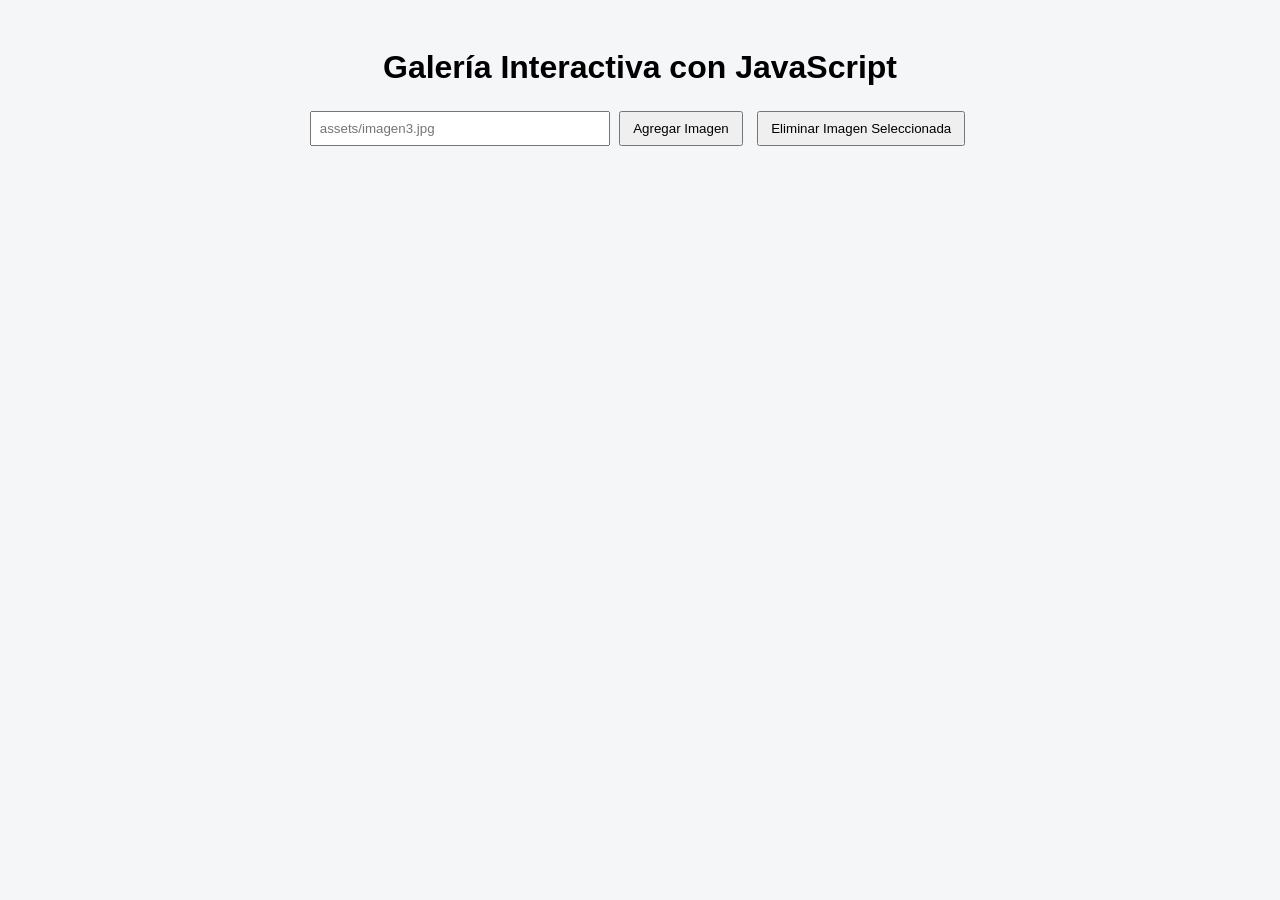
==== semana5/index.html @ bd8f49e9 "version 1" ====
<!DOCTYPE html>
<html lang="es">
<head>
    <meta charset="UTF-8">
    <title>Galería Interactiva con JavaScript</title>
    <link rel="stylesheet" href="styles.css">
</head>
<body>

    <h1>Galería Interactiva con JavaScript</h1>

    <div class="controls">
        <input
            type="text"
            id="imageUrl"
            placeholder="assets/imagen3.jpg"
        >
        <button id="addImage">Agregar Imagen</button>
        <button id="deleteImage">Eliminar Imagen Seleccionada</button>
    </div>

    <div id="gallery" class="gallery"></div>

    <script src="script.js"></script>
</body>
</html>
---- semana5/styles.css ----
body {
    font-family: Arial, sans-serif;
    background-color: #f4f6f8;
    padding: 20px;
    text-align: center;
}

h1 {
    margin-bottom: 20px;
}

.controls {
    margin-bottom: 20px;
}

input {
    width: 280px;
    padding: 8px;
}

button {
    padding: 8px 12px;
    margin: 5px;
    cursor: pointer;
}

.gallery {
    display: grid;
    grid-template-columns: repeat(auto-fill, minmax(160px, 1fr));
    gap: 15px;
    max-width: 900px;
    margin: auto;
}

.gallery img {
    width: 100%;
    height: 150px;
    object-fit: cover;
    cursor: pointer;
    border-radius: 8px;
    transition: transform 0.3s, box-shadow 0.3s;
}

.gallery img:hover {
    transform: scale(1.05);
}

.selected {
    border: 4px solid #007BFF;
    box-shadow: 0 0 15px #007BFF;
}
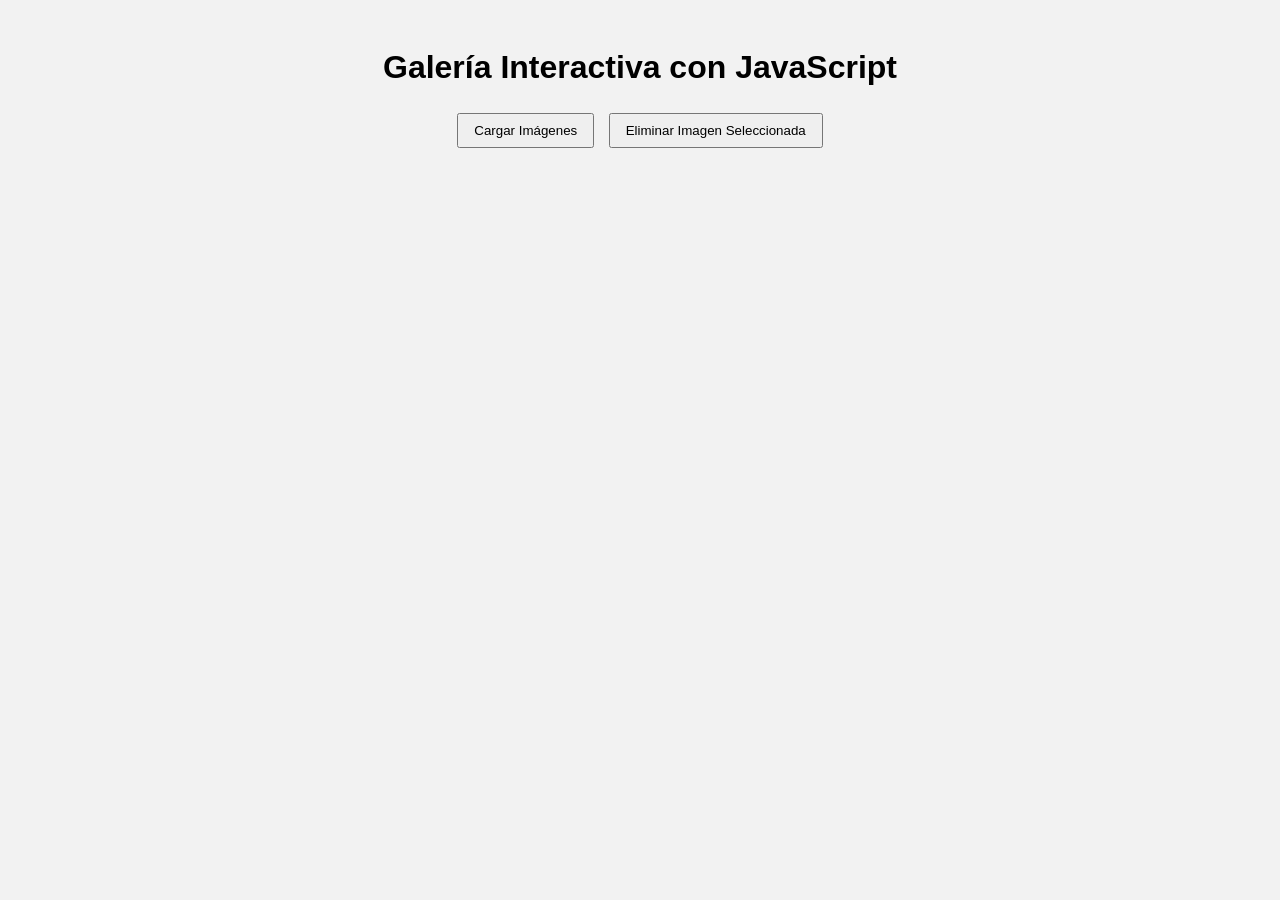
==== commit 0c358add: "version final" ====
--- a/semana5/index.html
+++ b/semana5/index.html
@@ -7,21 +7,18 @@
 </head>
 <body>
 
-    <h1>Galería Interactiva con JavaScript</h1>
+<h1>Galería Interactiva con JavaScript</h1>
 
-    <div class="controls">
-        <input
-            type="text"
-            id="imageUrl"
-            placeholder="assets/imagen3.jpg"
-        >
-        <button id="addImage">Agregar Imagen</button>
-        <button id="deleteImage">Eliminar Imagen Seleccionada</button>
-    </div>
+<div class="controls">
+    <button id="addImages">Cargar Imágenes</button>
+    <button id="deleteImage">Eliminar Imagen Seleccionada</button>
+</div>
 
-    <div id="gallery" class="gallery"></div>
+<div id="gallery" class="gallery"></div>
 
-    <script src="script.js"></script>
+<script src="script.js"></script>
 </body>
 </html>
 
+ 
+
--- a/semana5/styles.css
+++ b/semana5/styles.css
@@ -1,51 +1,34 @@
 body {
     font-family: Arial, sans-serif;
-    background-color: #f4f6f8;
+    text-align: center;
+    background-color: #f2f2f2;
     padding: 20px;
-    text-align: center;
-}
-
-h1 {
-    margin-bottom: 20px;
 }
 
 .controls {
     margin-bottom: 20px;
 }
 
-input {
-    width: 280px;
-    padding: 8px;
-}
-
 button {
-    padding: 8px 12px;
+    padding: 8px 15px;
     margin: 5px;
     cursor: pointer;
 }
 
 .gallery {
-    display: grid;
-    grid-template-columns: repeat(auto-fill, minmax(160px, 1fr));
+    display: flex;
+    justify-content: center;
     gap: 15px;
-    max-width: 900px;
-    margin: auto;
 }
 
 .gallery img {
-    width: 100%;
-    height: 150px;
+    width: 180px;
+    height: 140px;
     object-fit: cover;
+    border: 3px solid transparent;
     cursor: pointer;
-    border-radius: 8px;
-    transition: transform 0.3s, box-shadow 0.3s;
 }
 
-.gallery img:hover {
-    transform: scale(1.05);
+.gallery img.selected {
+    border: 4px solid blue;
 }
-
-.selected {
-    border: 4px solid #007BFF;
-    box-shadow: 0 0 15px #007BFF;
-}
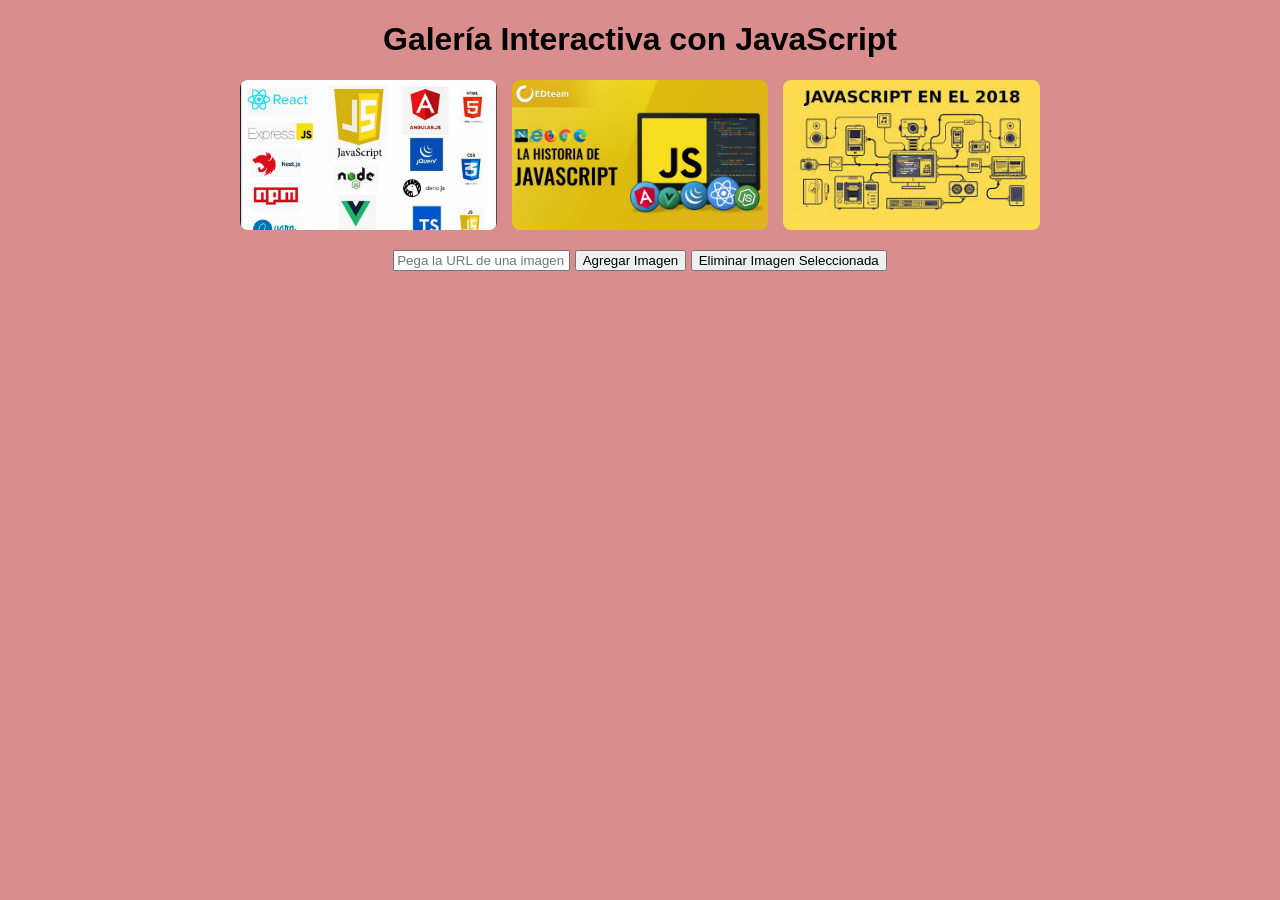
==== commit 1816f2b6: "correcion final" ====
--- a/semana5/index.html
+++ b/semana5/index.html
@@ -9,16 +9,22 @@
 
 <h1>Galería Interactiva con JavaScript</h1>
 
-<div class="controls">
-    <button id="addImages">Cargar Imágenes</button>
-    <button id="deleteImage">Eliminar Imagen Seleccionada</button>
+<div class="galeria" id="galeria">
+    <img src="assets/img/imagen3.jpg" alt="Imagen3">
+    <img src="assets/img/imagen4.jpg" alt="Imagen4">
+    <img src="assets/img/imagen5.jpg" alt="Imagen5">
 </div>
 
-<div id="gallery" class="gallery"></div>
+<div class="controles">
+    <input type="url" id="urlImagen" placeholder="Pega la URL de una imagen">
+    <button id="agregar">Agregar Imagen</button>
+    <button id="eliminar">Eliminar Imagen Seleccionada</button>
+</div>
 
 <script src="script.js"></script>
 </body>
 </html>
 
+
  
 
--- a/semana5/styles.css
+++ b/semana5/styles.css
@@ -1,34 +1,30 @@
 body {
     font-family: Arial, sans-serif;
     text-align: center;
-    background-color: #f2f2f2;
-    padding: 20px;
+    background-color: #d98d8d;
 }
 
-.controls {
-    margin-bottom: 20px;
+.galeria {
+    display: grid;
+    grid-template-columns: repeat(auto-fill, minmax(200px, 1fr));
+    gap: 15px;
+    max-width: 800px;
+    margin: 20px auto;
 }
 
-button {
-    padding: 8px 15px;
-    margin: 5px;
+.galeria img {
+    width: 100%;
+    height: 150px;
+    object-fit: cover;
     cursor: pointer;
+    border-radius: 8px;
 }
 
-.gallery {
-    display: flex;
-    justify-content: center;
-    gap: 15px;
+.galeria img.seleccionada {
+    border: 4px solid #007BFF;
 }
 
-.gallery img {
-    width: 180px;
-    height: 140px;
-    object-fit: cover;
-    border: 3px solid transparent;
-    cursor: pointer;
+.controles {
+    margin-top: 20px;
 }
 
-.gallery img.selected {
-    border: 4px solid blue;
-}
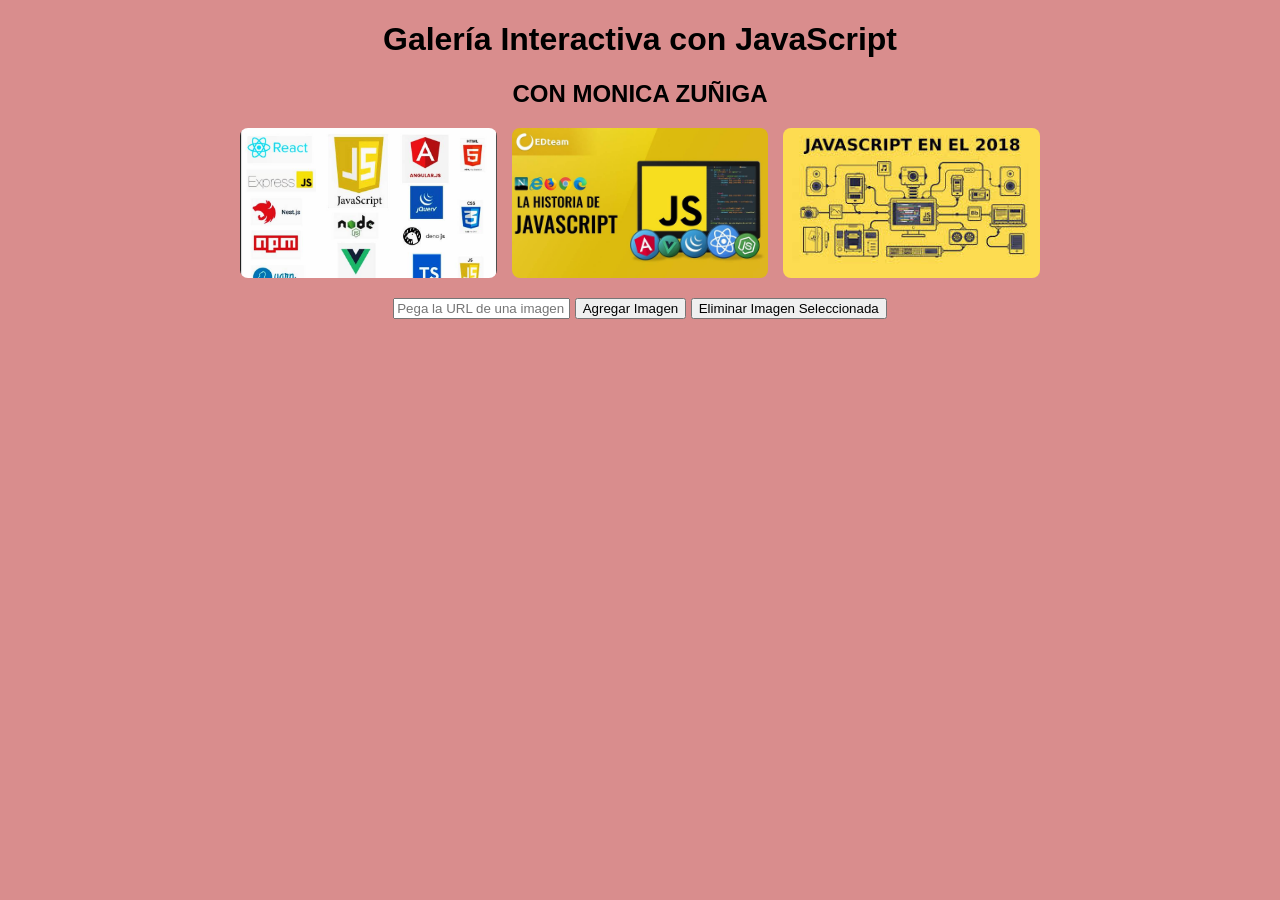
==== commit d54b95e4: "VERSION FINAL" ====
--- a/semana5/index.html
+++ b/semana5/index.html
@@ -8,6 +8,7 @@
 <body>
 
 <h1>Galería Interactiva con JavaScript</h1>
+<h2> CON MONICA ZUÑIGA</h2>
 
 <div class="galeria" id="galeria">
     <img src="assets/img/imagen3.jpg" alt="Imagen3">
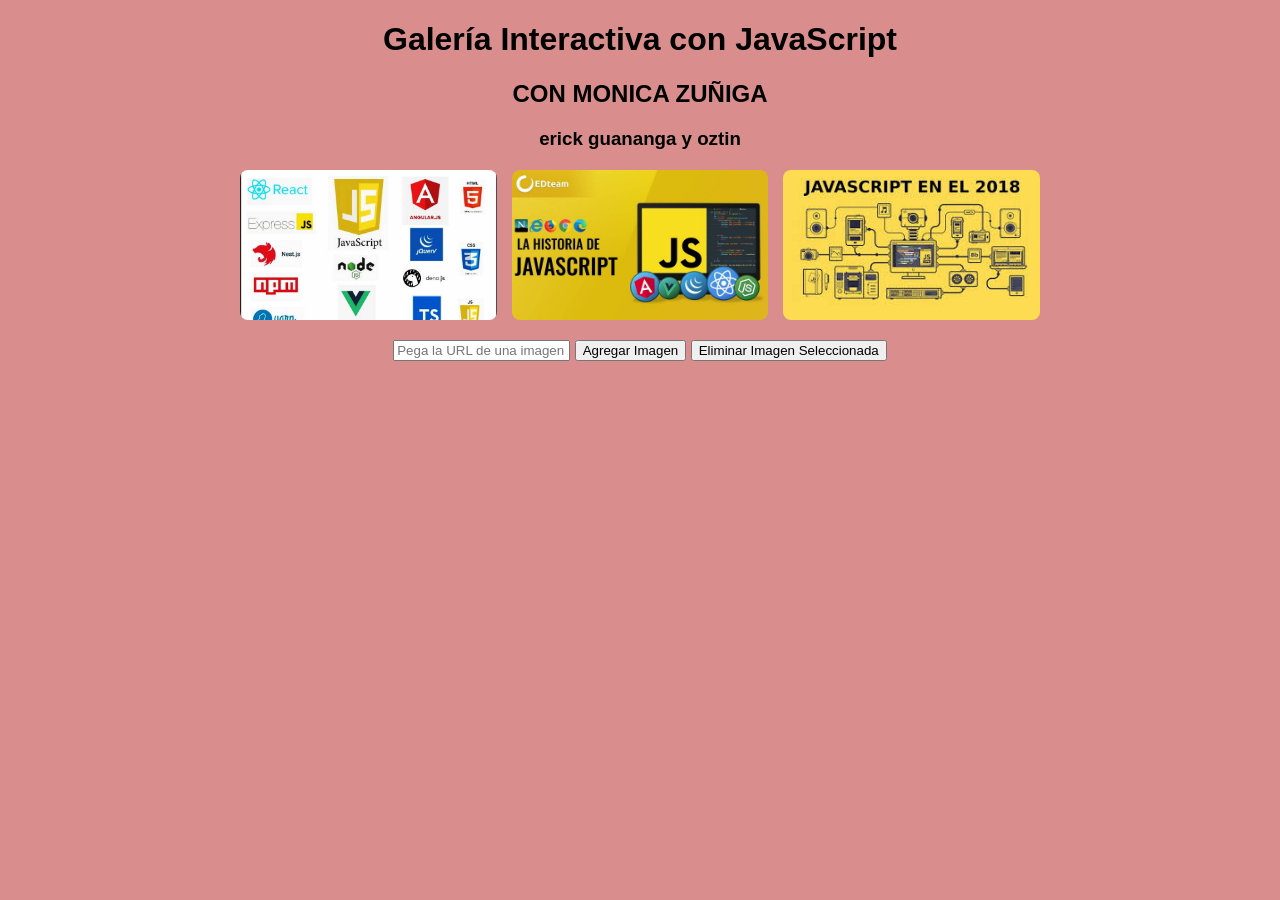
==== commit 2f848ad1: "correccion" ====
--- a/semana5/index.html
+++ b/semana5/index.html
@@ -9,7 +9,7 @@
 
 <h1>Galería Interactiva con JavaScript</h1>
 <h2> CON MONICA ZUÑIGA</h2>
-
+<h3>erick guananga y oztin </h3>
 <div class="galeria" id="galeria">
     <img src="assets/img/imagen3.jpg" alt="Imagen3">
     <img src="assets/img/imagen4.jpg" alt="Imagen4">
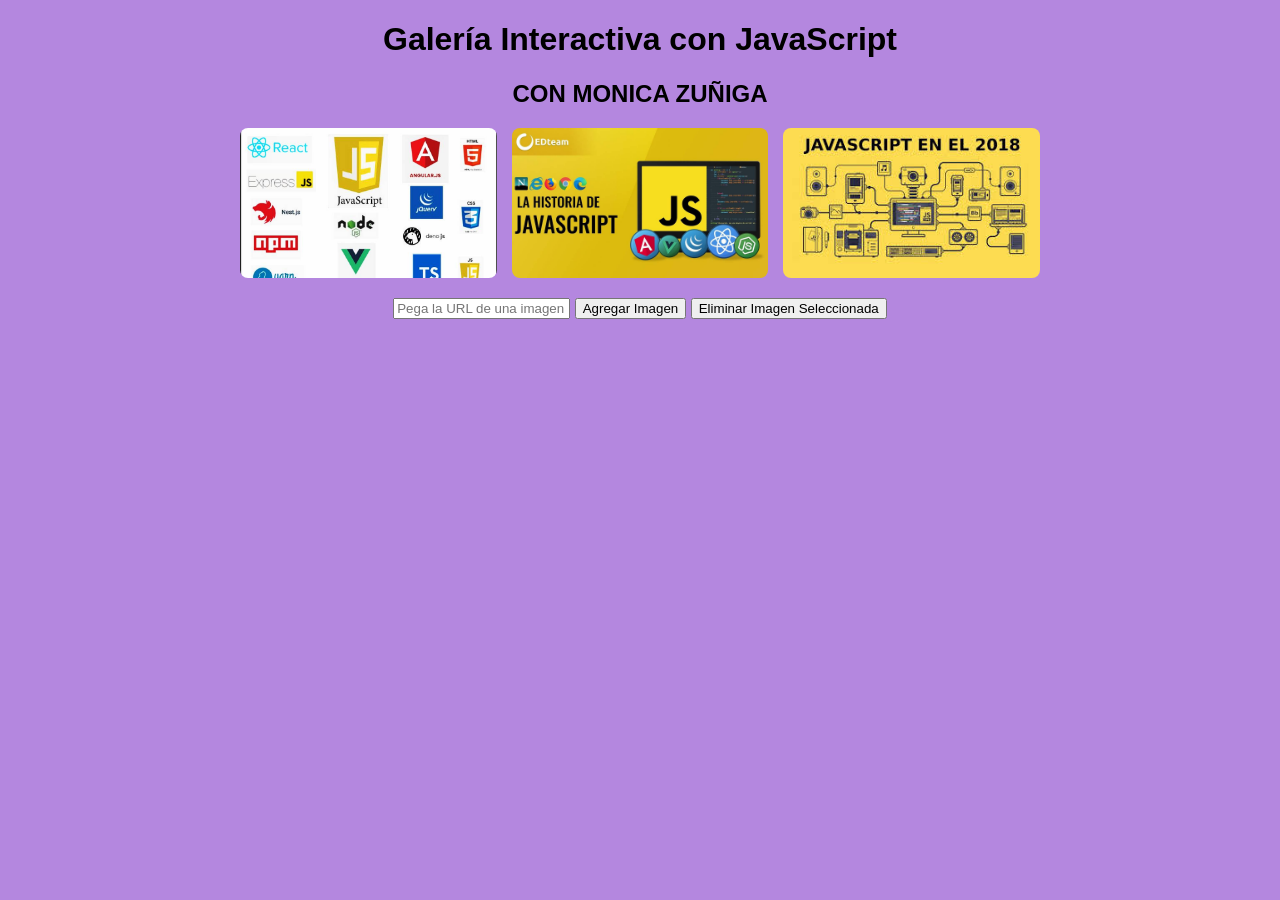
==== commit d0c9ccd1: "version final" ====
--- a/semana5/index.html
+++ b/semana5/index.html
@@ -9,7 +9,7 @@
 
 <h1>Galería Interactiva con JavaScript</h1>
 <h2> CON MONICA ZUÑIGA</h2>
-<h3>erick guananga y oztin </h3>
+
 <div class="galeria" id="galeria">
     <img src="assets/img/imagen3.jpg" alt="Imagen3">
     <img src="assets/img/imagen4.jpg" alt="Imagen4">
--- a/semana5/styles.css
+++ b/semana5/styles.css
@@ -1,7 +1,7 @@
 body {
     font-family: Arial, sans-serif;
     text-align: center;
-    background-color: #d98d8d;
+    background-color: #b487df;
 }
 
 .galeria {
